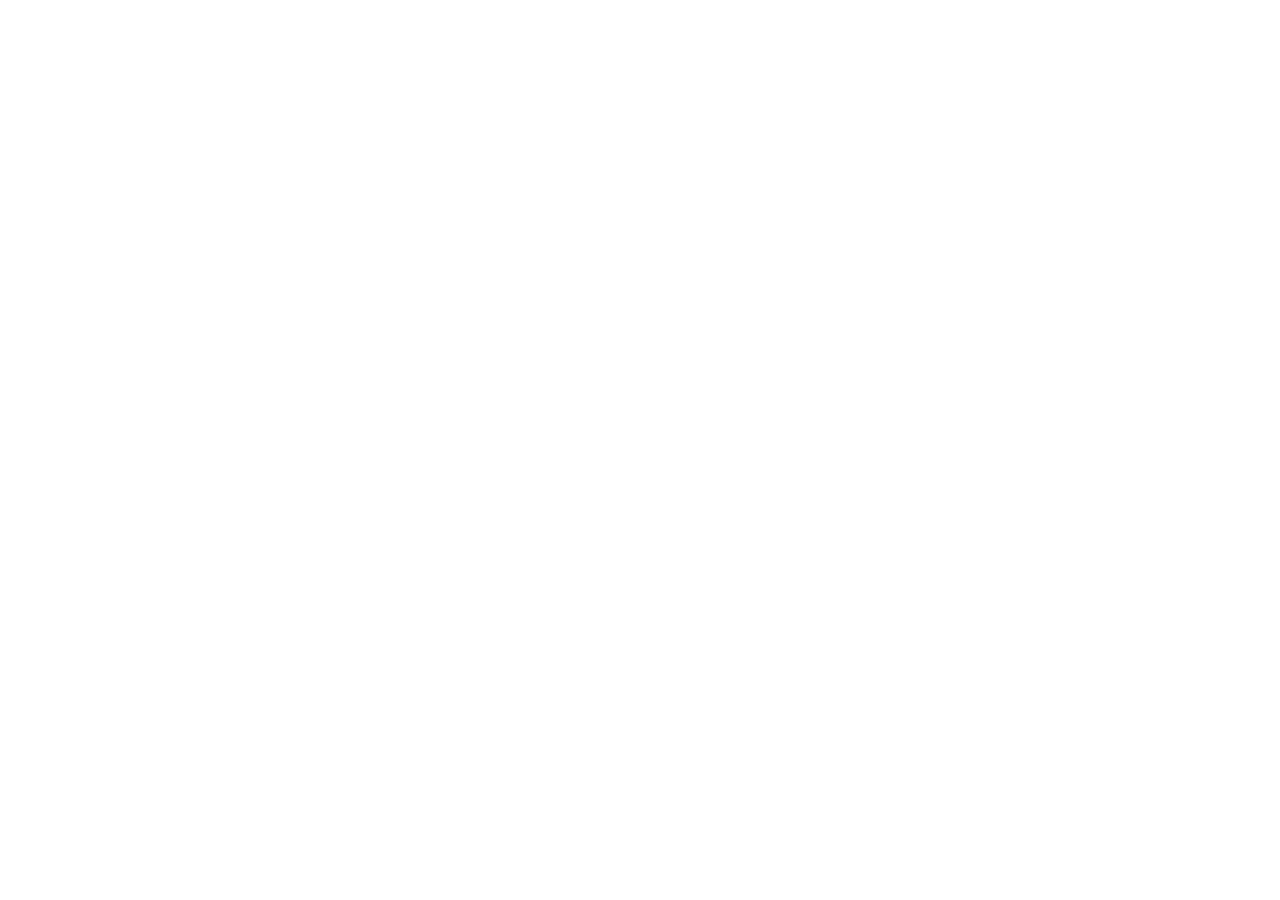
==== 08-responsive-web-pages/02-responsive-menu/responsive-menu-a/index.html @ d5e62023 "Esercizio 1 unità 8 completato, da completare esercizio 2 ed esercizio 3 (esercizio 2 già settato)" ====
<!--

index.html

in this file .html is written a menu in a head elmenet (that work like a container)
and it contain a menu made with an ul and nav elements

-->

<!DOCTYPE html>
<html lang="en">
    <head>
        <title>02 - Responsive Menu A</title>
        <meta charset="utf-8">
        <meta name="author" content="Luca Varesio">
        <meta name="viewport" content="width=device-width , initial-scale=1">
        <meta name="description" content="Website a that test the media queries with min-width propriety in CSS"> 
        <link rel="stylesheet" href="./assets/styles/normalize.css" />
        <link rel="stylesheet" href="./assets/styles/style.css" />        
    </head>
    <body>
    </body>
</html>
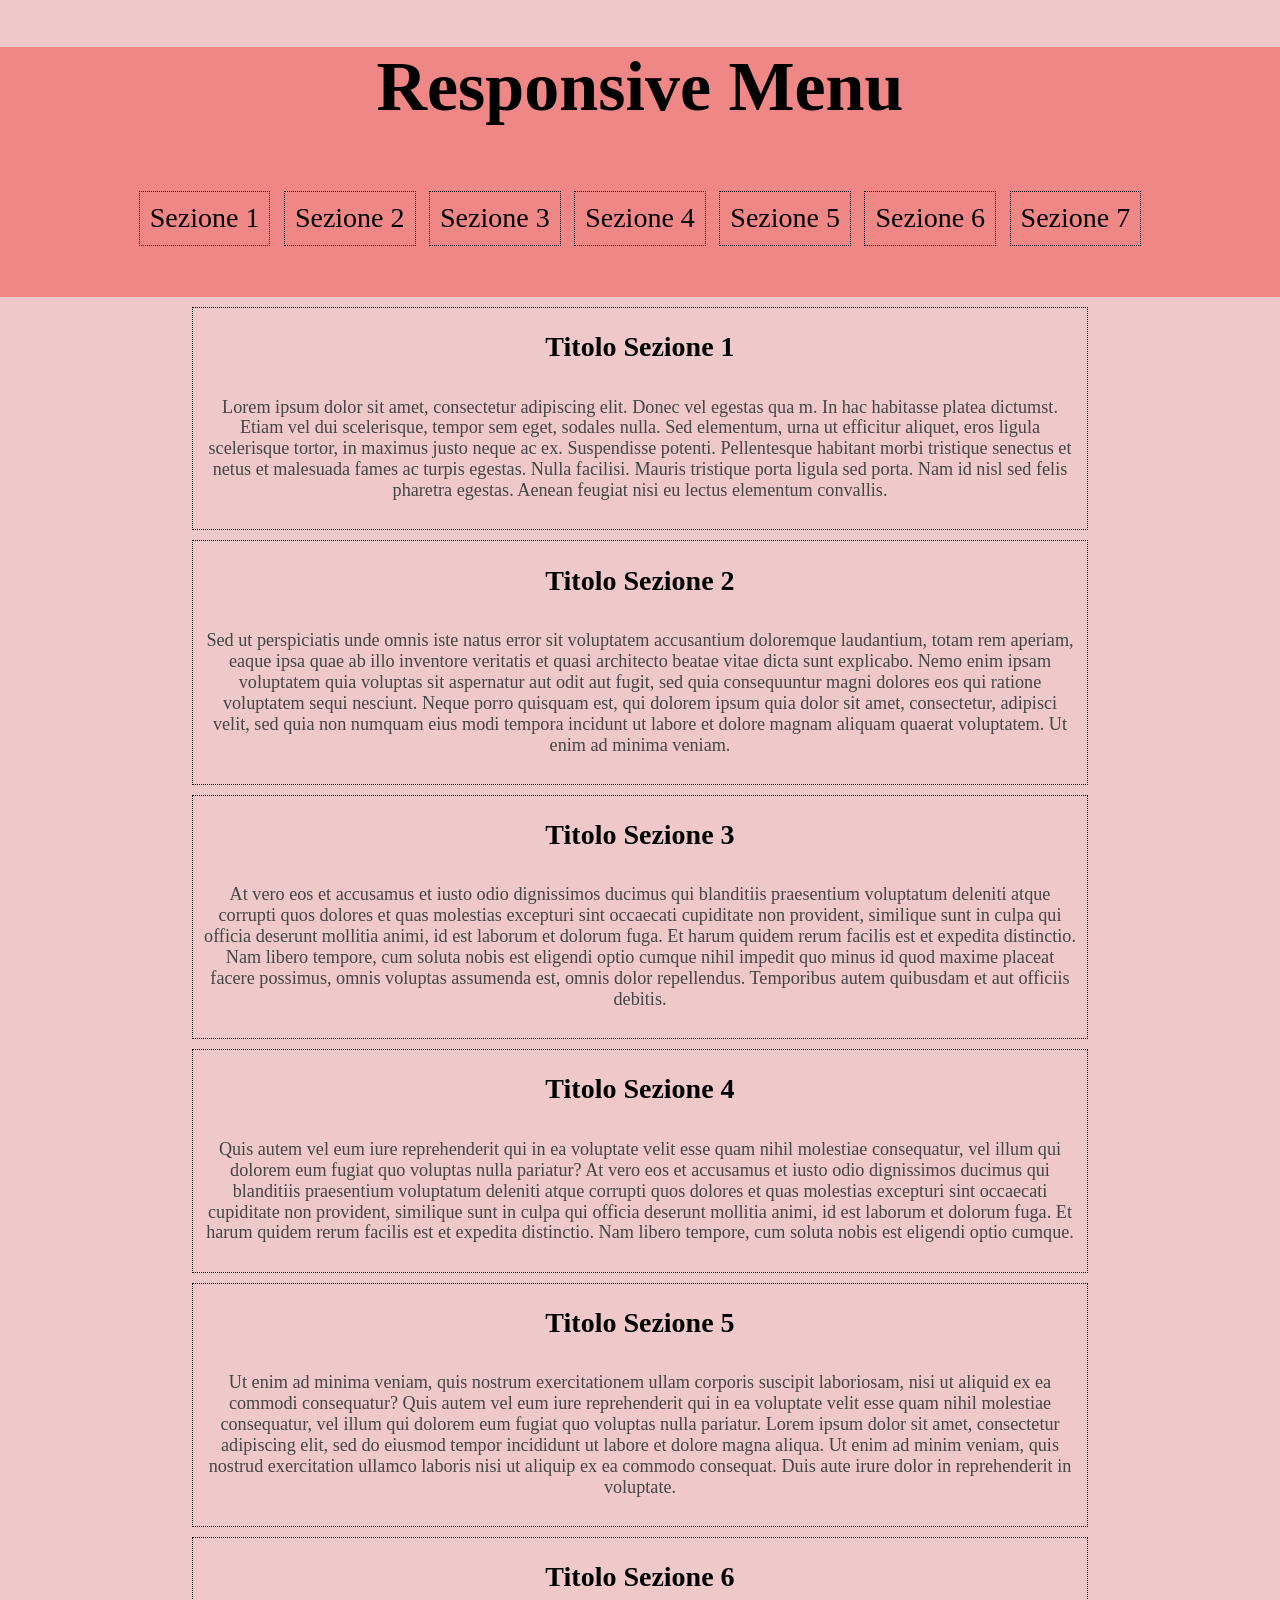
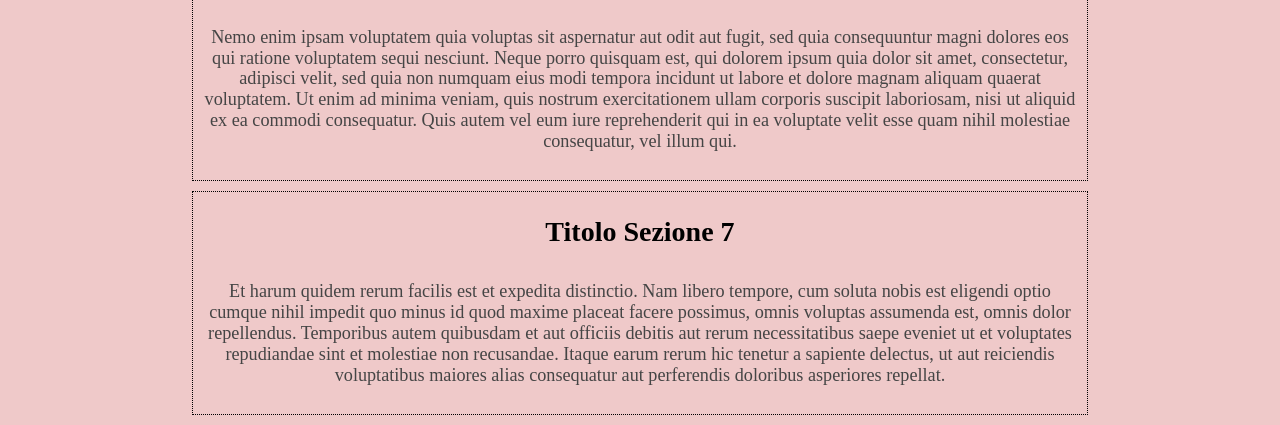
==== commit 34b18a71: "Completati tutti gli esercizi" ====
--- a/08-responsive-web-pages/02-responsive-menu/responsive-menu-a/index.html
+++ b/08-responsive-web-pages/02-responsive-menu/responsive-menu-a/index.html
@@ -4,6 +4,16 @@
 
 in this file .html is written a menu in a head elmenet (that work like a container)
 and it contain a menu made with an ul and nav elements
+
+Every elements in this page is collect in section.
+
+In the header there's the nav menu written with an ul element
+and inside every li there is an anchor with the fragment of the page
+
+Every section have an id with an abbreviation of the section name and the number of the section element
+
+The text is simple and generated with Lorem Ipsum default text for test only
+the nav menu
 
 -->
 
@@ -19,5 +29,145 @@
         <link rel="stylesheet" href="./assets/styles/style.css" />        
     </head>
     <body>
+        <header>
+            <h1>Responsive Menu</h1>
+            <nav>
+                <ul>
+                    <li>
+                        <a href="#sec-1">Sezione 1</a>
+                    </li>
+                    <li>
+                        <a href="#sec-2">Sezione 2</a>
+                    </li>
+                    <li>
+                        <a href="#sec-3">Sezione 3</a>
+                    </li>
+                    <li>
+                        <a href="#sec-4">Sezione 4</a>
+                    </li>
+                    <li>
+                        <a href="#sec-5">Sezione 5</a>
+                    </li>
+                    <li>
+                        <a href="#sec-6">Sezione 6</a>
+                    </li>
+                    <li>
+                        <a href="#sec-7">Sezione 7</a>
+                    </li>
+                </ul>
+            </nav>
+        </header>
+        <main>
+            <!-- 
+                Every single section in this page is divided with section element
+                and inside them there's an h2 element for the title
+                and a little paragraph with the p element 
+            -->
+            <section id="sec-1">
+                <h2>Titolo Sezione 1</h2>
+                <p>
+                Lorem ipsum dolor sit amet, consectetur adipiscing elit.
+                Donec vel egestas qua m. In hac habitasse platea dictumst.
+                Etiam vel dui scelerisque, tempor sem eget, sodales nulla.
+                Sed elementum, urna ut efficitur aliquet, eros ligula scelerisque
+                tortor, in maximus justo neque ac ex. Suspendisse potenti.
+                Pellentesque habitant morbi tristique senectus et netus et
+                malesuada fames ac turpis egestas. Nulla facilisi.
+                Mauris tristique porta ligula sed porta.
+                Nam id nisl sed felis pharetra egestas.
+                Aenean feugiat nisi eu lectus elementum convallis.
+                </p>
+            </section>
+            <section id="sec-2">
+                <h2>Titolo Sezione 2</h2>
+                <p>
+                Sed ut perspiciatis unde omnis iste natus error sit voluptatem
+                accusantium doloremque laudantium, totam rem aperiam, eaque
+                ipsa quae ab illo inventore veritatis et quasi architecto
+                beatae vitae dicta sunt explicabo. Nemo enim ipsam voluptatem
+                quia voluptas sit aspernatur aut odit aut fugit, sed quia
+                consequuntur magni dolores eos qui ratione voluptatem sequi
+                nesciunt. Neque porro quisquam est, qui dolorem ipsum quia
+                dolor sit amet, consectetur, adipisci velit, sed quia non
+                numquam eius modi tempora incidunt ut labore et dolore magnam
+                aliquam quaerat voluptatem. Ut enim ad minima veniam.
+                </p>
+            </section>
+            <section id="sec-3">
+                <h2>Titolo Sezione 3</h2>
+                <p>
+                At vero eos et accusamus et iusto odio dignissimos ducimus qui
+                blanditiis praesentium voluptatum deleniti atque corrupti quos
+                dolores et quas molestias excepturi sint occaecati cupiditate
+                non provident, similique sunt in culpa qui officia deserunt
+                mollitia animi, id est laborum et dolorum fuga. Et harum
+                quidem rerum facilis est et expedita distinctio. Nam libero
+                tempore, cum soluta nobis est eligendi optio cumque nihil
+                impedit quo minus id quod maxime placeat facere possimus,
+                omnis voluptas assumenda est, omnis dolor repellendus.
+                Temporibus autem quibusdam et aut officiis debitis.
+                </p>
+            </section>
+            <section id="sec-4">
+                <h2>Titolo Sezione 4</h2>
+                <p>
+                Quis autem vel eum iure reprehenderit qui in ea voluptate
+                velit esse quam nihil molestiae consequatur, vel illum qui
+                dolorem eum fugiat quo voluptas nulla pariatur? At vero eos
+                et accusamus et iusto odio dignissimos ducimus qui blanditiis
+                praesentium voluptatum deleniti atque corrupti quos dolores
+                et quas molestias excepturi sint occaecati cupiditate non
+                provident, similique sunt in culpa qui officia deserunt
+                mollitia animi, id est laborum et dolorum fuga. Et harum
+                quidem rerum facilis est et expedita distinctio. Nam libero
+                tempore, cum soluta nobis est eligendi optio cumque.
+                </p>
+            </section>
+            <section id="sec-5">
+                <h2>Titolo Sezione 5</h2>
+                <p>
+                Ut enim ad minima veniam, quis nostrum exercitationem ullam
+                corporis suscipit laboriosam, nisi ut aliquid ex ea commodi
+                consequatur? Quis autem vel eum iure reprehenderit qui in
+                ea voluptate velit esse quam nihil molestiae consequatur,
+                vel illum qui dolorem eum fugiat quo voluptas nulla pariatur.
+                Lorem ipsum dolor sit amet, consectetur adipiscing elit,
+                sed do eiusmod tempor incididunt ut labore et dolore magna
+                aliqua. Ut enim ad minim veniam, quis nostrud exercitation
+                ullamco laboris nisi ut aliquip ex ea commodo consequat.
+                Duis aute irure dolor in reprehenderit in voluptate.
+                </p>
+            </section>
+            <section id="sec-6">
+                <h2>Titolo Sezione 6</h2>
+                <p>
+                Nemo enim ipsam voluptatem quia voluptas sit aspernatur aut
+                odit aut fugit, sed quia consequuntur magni dolores eos qui
+                ratione voluptatem sequi nesciunt. Neque porro quisquam est,
+                qui dolorem ipsum quia dolor sit amet, consectetur, adipisci
+                velit, sed quia non numquam eius modi tempora incidunt ut
+                labore et dolore magnam aliquam quaerat voluptatem. Ut enim
+                ad minima veniam, quis nostrum exercitationem ullam corporis
+                suscipit laboriosam, nisi ut aliquid ex ea commodi consequatur.
+                Quis autem vel eum iure reprehenderit qui in ea voluptate
+                velit esse quam nihil molestiae consequatur, vel illum qui.
+                </p>
+            </section>
+            <section id="sec-7">
+                <h2>Titolo Sezione 7</h2>
+                <p>
+                Et harum quidem rerum facilis est et expedita distinctio.
+                Nam libero tempore, cum soluta nobis est eligendi optio
+                cumque nihil impedit quo minus id quod maxime placeat
+                facere possimus, omnis voluptas assumenda est, omnis
+                dolor repellendus. Temporibus autem quibusdam et aut
+                officiis debitis aut rerum necessitatibus saepe eveniet
+                ut et voluptates repudiandae sint et molestiae non
+                recusandae. Itaque earum rerum hic tenetur a sapiente
+                delectus, ut aut reiciendis voluptatibus maiores alias
+                consequatur aut perferendis doloribus asperiores repellat.
+                </p>
+            </section>
+        </main>
     </body>
 </html>
--- a/08-responsive-web-pages/02-responsive-menu/responsive-menu-a/assets/styles/style.css
+++ b/08-responsive-web-pages/02-responsive-menu/responsive-menu-a/assets/styles/style.css
@@ -0,0 +1,176 @@
+/*
+
+style.css
+
+this stylesheet resource style the page in mobile-first
+method.
+
+Every style for every type of display is written with 
+media queries and using the min-width propriety with every bootstrap
+
+*/
+
+* , *::after , *::before {
+    box-sizing: inherit;
+}
+
+/* List of the custom propriety of the page in the pseudo class :root */
+:root {
+    --background-color-page: rgb(239, 201, 201);
+    --bacground-color-header:rgb(240, 135, 135);
+    --paragraph-color: rgb(69, 69, 69);
+    --background-color-anchor: rgb(255, 207, 207);
+}
+
+html {
+    box-sizing: border-box;
+    background-color: var(--background-color-page);
+    width: 100%; /* Declaration for take the 100% of the viewport of the display */
+    font-size: 14px;
+}
+
+/* ----------------------HEADER------------------ */
+
+header {
+    width: 100%;
+    background-color: var(--bacground-color-header);
+    height: 260px;
+}
+
+h1 {
+    text-align: center;
+    font-size: 4em;
+}
+
+header ul {
+    list-style: none; /* For delete the single point near the list item */
+    display: inline-block;
+    margin: 5% 0; /* The margin take the 5% of top and bottom of his container and 0 for the right and left of his container */
+    padding: 0;
+    text-align: center;
+}
+
+ul > li {
+    display: inline-block;
+    padding: 3px;
+    border: 1px dotted black;
+    margin: 0 5px;
+}
+
+/* Link in the nav menu */
+li > a {
+    color: black;
+    text-decoration: none; /* For delete the underline decoration */
+    font-size: 1.5em;
+}
+
+li:hover {
+    background-color: var(--background-color-anchor);
+}
+
+li > a:hover {
+    color: red;
+    
+}
+
+li > a:active {
+    color: red;
+}
+
+li > a:visited {
+    color: black
+}
+
+li > a:visited:hover { /* Selector for the link visited and hover with the cursor */
+    color: red;
+    background-color: var(--background-color-anchor);
+}
+
+/* --------------------MAIN CONTENT----------------------------- */
+
+section {
+    display: block;
+    width: 70%;
+    margin: 10px auto; /* Auto margin for center the section in the page */
+    border: 1px dotted black;
+}
+
+section > h2 {
+    text-align: center;
+    font-size: 2em;
+}
+
+h2 + p {
+    color: var(--paragraph-color);
+    text-align: center;
+    font-size: 1.3em;
+    padding: 10px;
+}
+
+/* ----------------MEDIA QUERIES------------------- */
+
+/* For display from 437px to 568px */
+@media screen and (min-width: 437px) {
+    header {
+        height: 180px;
+    }
+}
+
+/* For display from 568px to 768px */
+@media screen and (min-width: 568px) {
+    header {
+        height: 160px;
+    }
+
+    header ul {
+        display: block; /* When the display is more bigger than 568px or equal the display of the ul becomes block for center the nav in the page */
+    }
+}
+
+/* For display from 768px to 1024px */
+@media screen and (min-width: 768px) {
+    li > a {
+        font-size: 1.8em;
+    }
+
+    header {
+        height: 200px;
+    }
+}
+
+/* For display from 1024px to 1200px */
+@media screen and (min-width: 1024px) {
+    li > a {
+        font-size: 1.9em;
+    }
+
+    nav li {
+        padding: 10px;
+    }
+    
+    header {
+        height: 200px;
+    }
+
+    h1 {
+        font-size: 4em;
+    }
+}
+
+/* For display from 1200px or more bigger */
+@media screen and (min-width: 1200px) {
+    li > a {
+        font-size: 2em;
+    }
+
+    h1 {
+        font-size: 5em;
+    }
+    
+    header {
+        height: 250px;
+    }
+}
+
+
+
